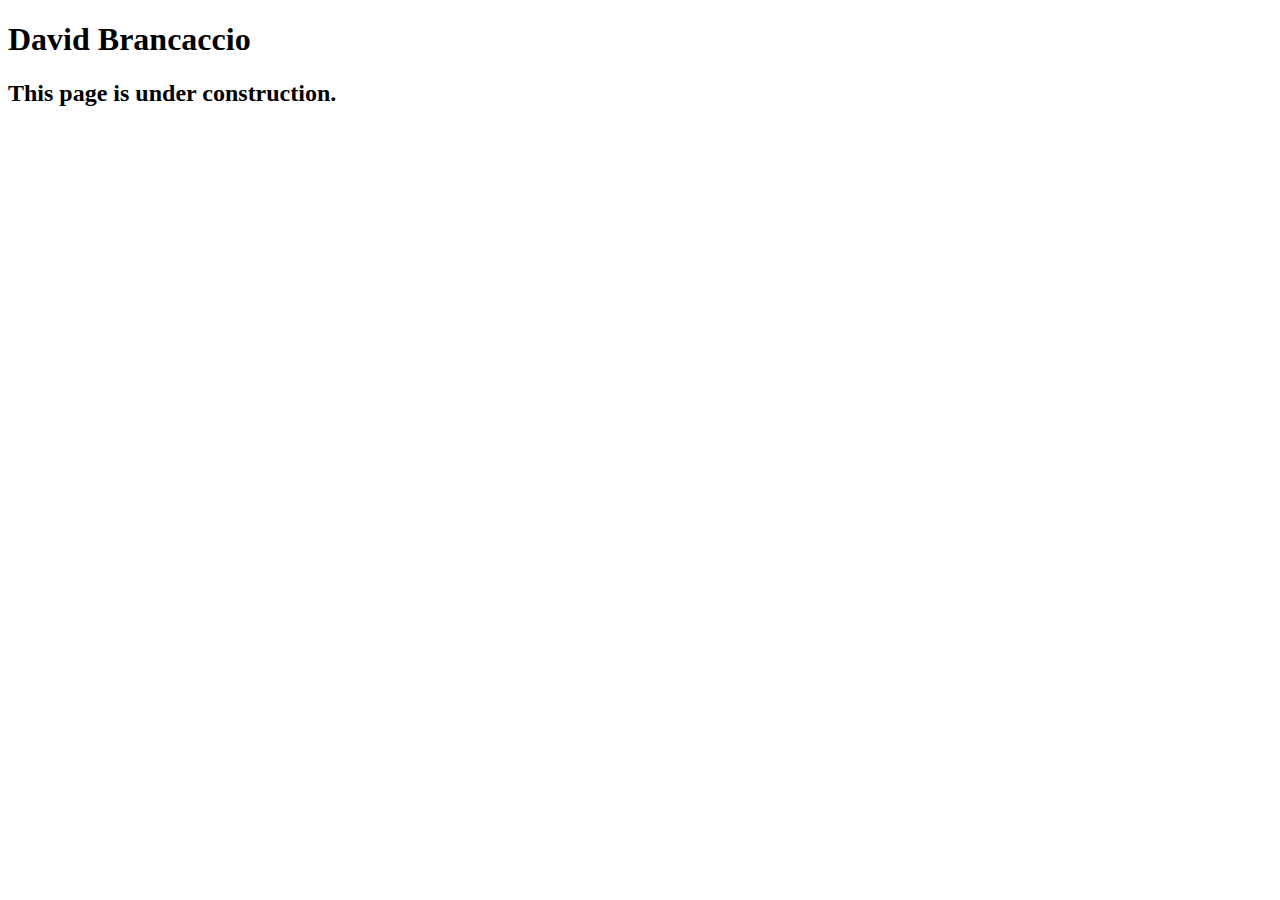
==== speakers/brancaccio.html @ 1bbf77e7 "Add files via upload" ====
<!DOCTYPE html>
<html lang="en">

<head>
	<meta charset="utf-8">
	<title>San Joaquin Valley Town Hall</title>
	<link rel="shortcut icon" href="images/favicon.ico">
</head>

<body>
    <main>
	    <h1>David Brancaccio</h1>
	    <h2>This page is under construction.</h2>	        
    </main>
</body>

</html>
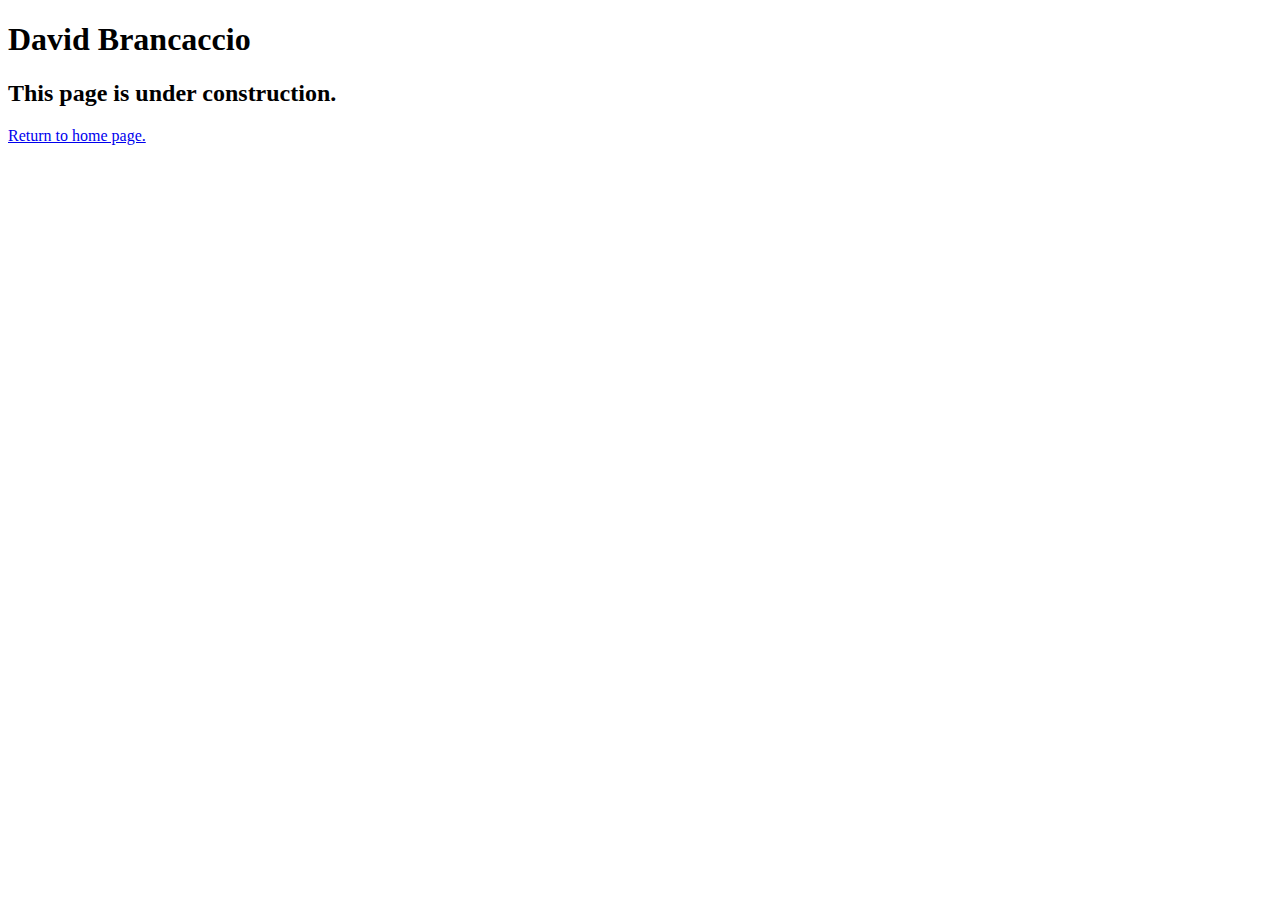
==== commit 221cf9fe: "Add files via upload" ====
--- a/speakers/brancaccio.html
+++ b/speakers/brancaccio.html
@@ -8,10 +8,11 @@
 </head>
 
 <body>
-    <main>
-	    <h1>David Brancaccio</h1>
-	    <h2>This page is under construction.</h2>	        
-    </main>
+	<main>
+		<h1>David Brancaccio</h1>
+		<h2>This page is under construction.</h2>
+		<p><a href="../index.html">Return to home page.</a></p>
+	</main>
 </body>
 
 </html>